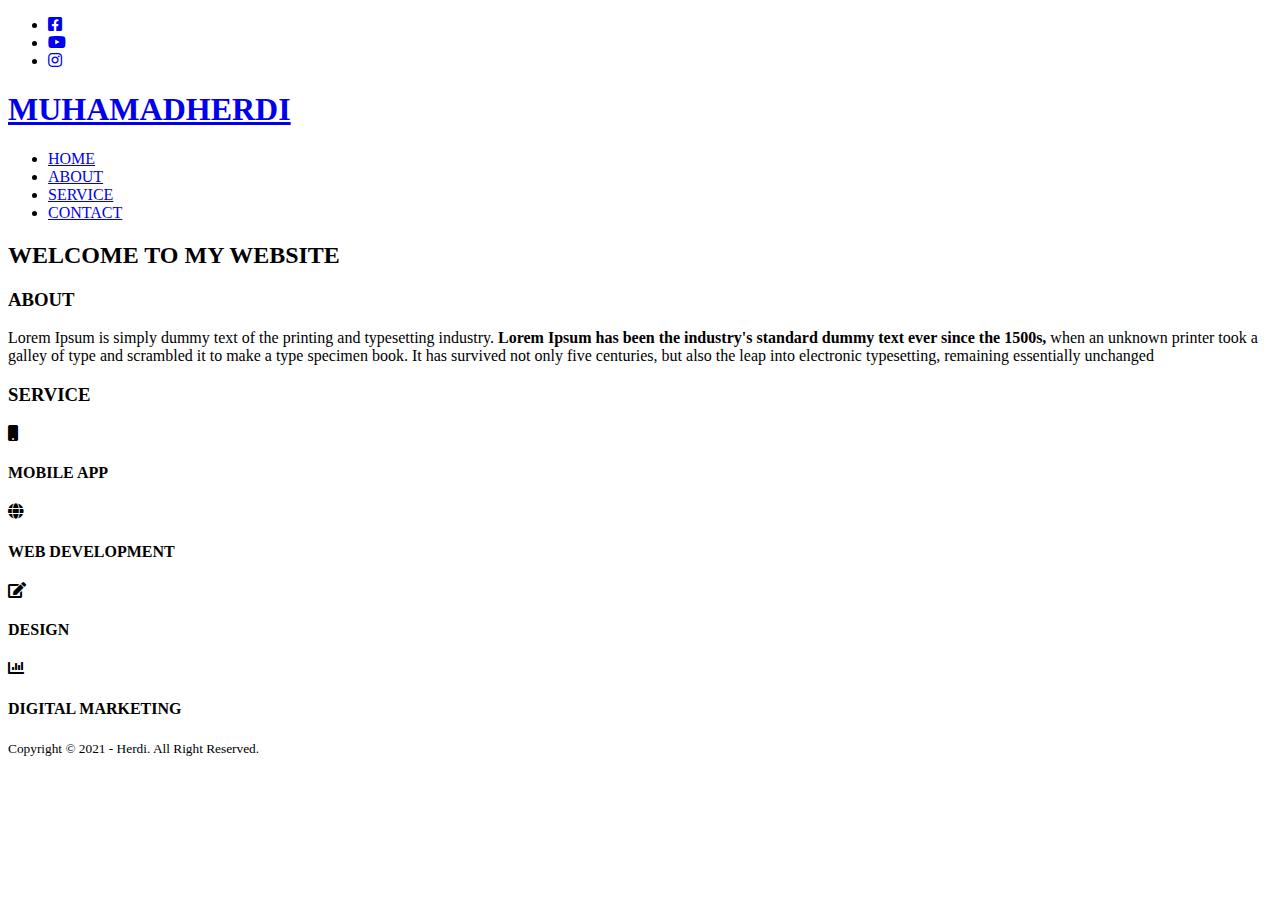
==== index.html @ 4c813f04 "Add files via upload" ====
<!DOCTYPE html>
<html>
<head>
	<meta charset="utf-8">
	<meta name="viewport" content="width=device-width, initial-scale=1">
	<title>Muhamad Herdi</title>
	<link rel="stylesheet" type="text/css" href="css/style.css">
	<link rel="stylesheet" type="text/css" href="https://cdnjs.cloudflare.com/ajax/libs/font-awesome/5.13.0/css/all.min.css">
	<script src="https://code.jquery.com/jquery-3.6.0.min.js" integrity="sha256-/xUj+3OJU5yExlq6GSYGSHk7tPXikynS7ogEvDej/m4=" crossorigin="anonymous"></script>
</head>
<body>
	<!-- loader -->
	<div class="bg-loader">
		<div class="loader"></div>
	</div>

	<!-- header -->
	<div class="medsos">
		<div class="container">
			<ul>
				<li><a href="#"><i class="fab fa-facebook-square"></i></a></li>
				<li><a href="#"><i class="fab fa-youtube"></i></a></li>
				<li><a href="#"><i class="fab fa-instagram"></i></a></li>
			</ul>
		</div>
	</div>
	<header>
		<div class="container">
			<h1><a href="index.html">MUHAMADHERDI</a></h1>
				<ul>
				<li class="active"><a href="index.html">HOME</a></li>
				<li><a href="about.html">ABOUT</a></li>
				<li><a href="service.html">SERVICE</a></li>
				<li><a href="contact.html">CONTACT</a></li>
			</ul>
		</div>
	</header>

	<!-- banner -->
	<section class="banner">
		<h2>WELCOME TO MY WEBSITE</h2>
	</section>

	<!-- about -->
	<section class="about">
		<div class="container">
			<h3>ABOUT</h3>
			<p>Lorem Ipsum is simply dummy text of the printing and typesetting industry. <strong>Lorem Ipsum has been the industry's standard dummy text ever since the 1500s,</strong> when an unknown printer took a galley of type and scrambled it to make a type specimen book. It has survived not only five centuries, but also the leap into electronic typesetting, remaining essentially unchanged</p>
		</div>
	</section>

	<!-- service -->
	<section class="service">
		<div class="container">
			<h3>SERVICE</h3>
			<div class="box">
				<div class="col-4">
					<div class="icon"><i class="fas fa-mobile"></i></div>
					<h4>MOBILE APP</h4>
				</div>
				<div class="col-4">
					<div class="icon"><i class="fas fa-globe"></i></div>
					<h4>WEB DEVELOPMENT</h4>
				</div>
				<div class="col-4">
					<div class="icon"><i class="fas fa-edit"></i></div>
					<h4>DESIGN</h4>
				</div>
				<div class="col-4">
					<div class="icon"><i class="fas fa-chart-bar"></i></div>
					<h4>DIGITAL MARKETING</h4>
				</div>
			</div>
		</div>
	</section>

	<!-- footer -->

	<footer>
		<div class="container">
			<small>Copyright &copy; 2021 - Herdi. All Right Reserved.</small>
		</div>
	</footer>


	<script type="text/javascript">
		$(document).ready(function(){
			$(".bg-loader").hide();
		})
	</script>
</body>
</html>
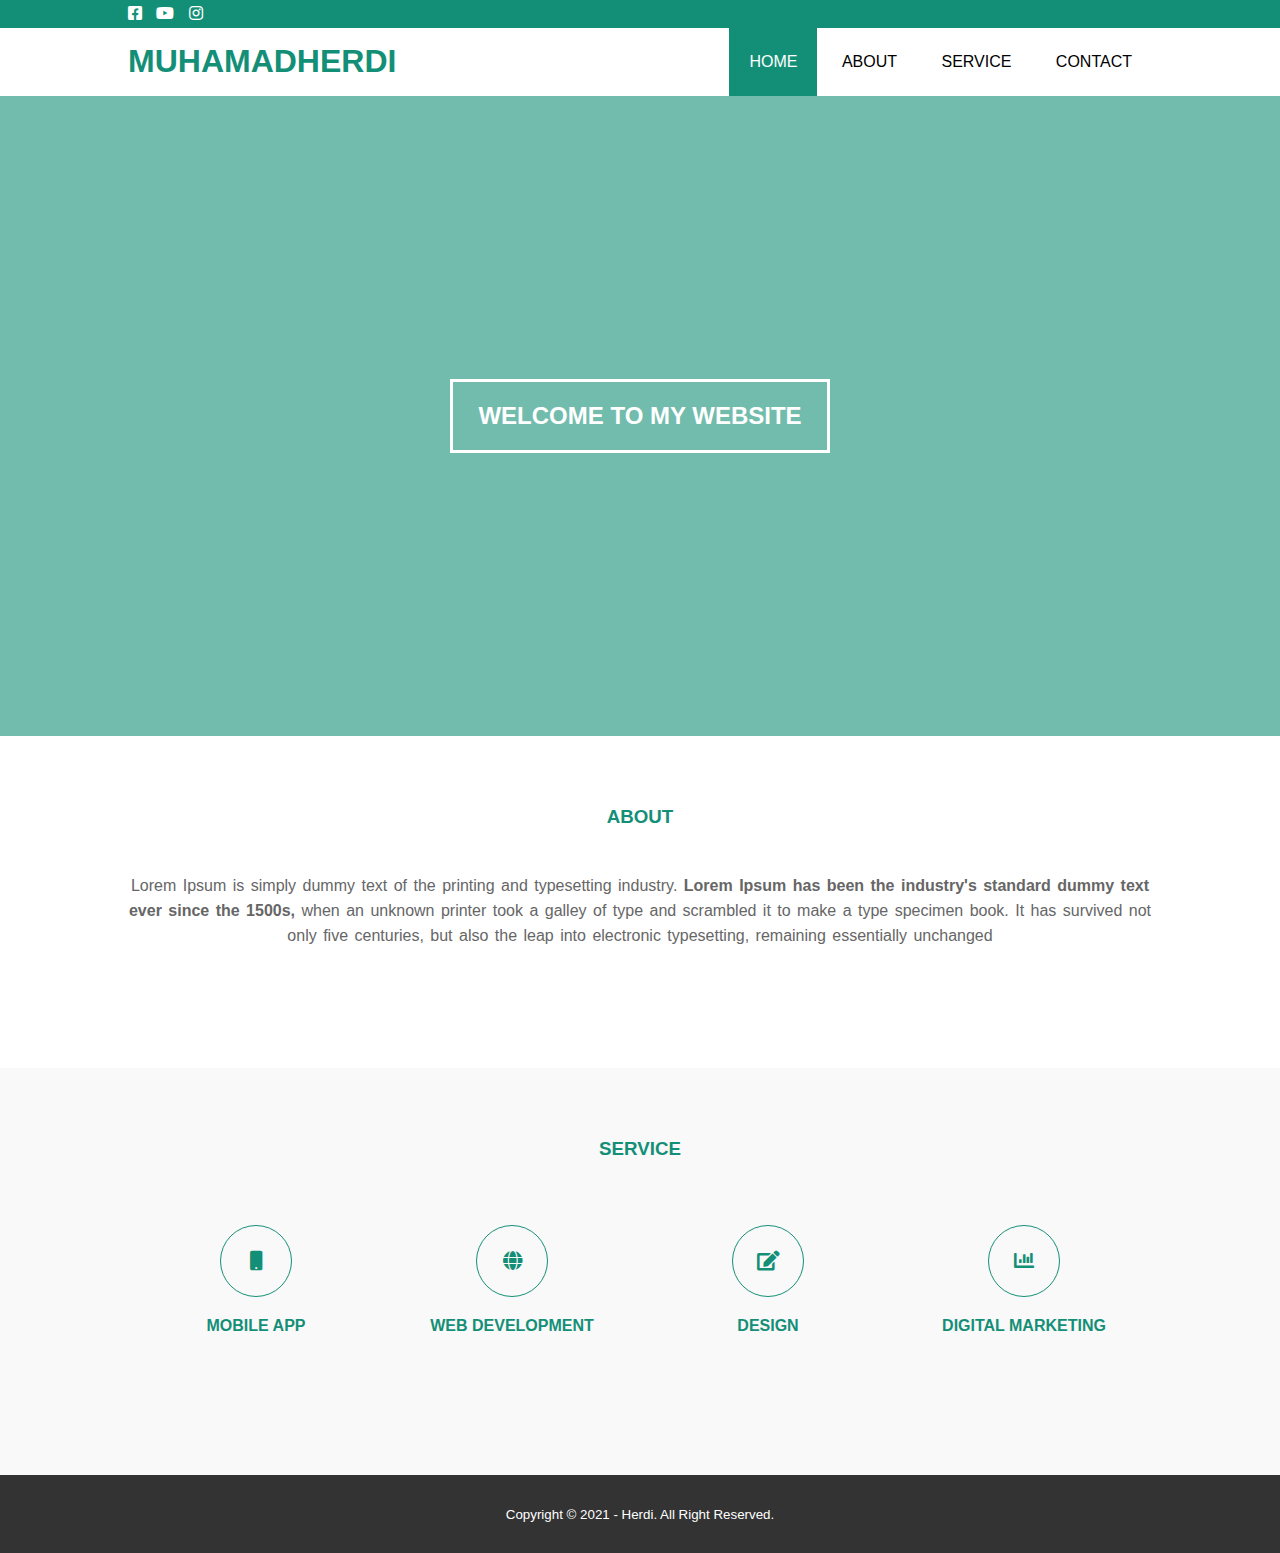
==== commit 3366140d: "Update index.html" ====
--- a/index.html
+++ b/index.html
@@ -4,7 +4,7 @@
 	<meta charset="utf-8">
 	<meta name="viewport" content="width=device-width, initial-scale=1">
 	<title>Muhamad Herdi</title>
-	<link rel="stylesheet" type="text/css" href="css/style.css">
+	<link rel="stylesheet" type="text/css" href="style.css">
 	<link rel="stylesheet" type="text/css" href="https://cdnjs.cloudflare.com/ajax/libs/font-awesome/5.13.0/css/all.min.css">
 	<script src="https://code.jquery.com/jquery-3.6.0.min.js" integrity="sha256-/xUj+3OJU5yExlq6GSYGSHk7tPXikynS7ogEvDej/m4=" crossorigin="anonymous"></script>
 </head>
@@ -89,4 +89,4 @@
 		})
 	</script>
 </body>
-</html>+</html>
--- a/style.css
+++ b/style.css
@@ -0,0 +1,180 @@
+* {
+	padding: 0;
+	margin: 0;
+	font-family: sans-serif;
+}
+a {
+	color: inherit;
+	text-decoration: none;
+}
+.medsos {
+	padding: 5px 0;
+	background-color: #148F77;
+}
+.medsos ul li {
+	display: inline-block;
+	color: #fff;
+	margin-right: 10px;
+}
+.container {
+	width: 80%;
+	margin: 0 auto;
+}
+.container:after {
+	content:'' ;
+	display: block;
+	clear: both;
+}
+header h1 {
+	float: left;
+	padding: 15px 0px;
+	color: #148F77;
+}
+header ul {
+	float: right;
+}
+header ul li {
+	display: inline-block;
+}
+header ul li a {
+	padding: 25px 20px;
+	display: inline-block;
+}
+header ul li a:hover {
+	background-color: #148F77;
+	color: #fff;
+}
+.active {
+	background-color: #148F77;
+	color: #fff;
+}
+.banner {
+	height: 60vh;
+	background-image: url('../img/banner.jpg');
+	position: relative;
+	display: flex;
+	justify-content: center;
+	align-items: center;
+}
+.banner:after {
+	content: '';
+	display: block;
+	position: absolute;
+	top: 0;
+	left: 0;
+	right: 0;
+	bottom: 0;
+	background-color: rgba(20, 143, 119, .6);
+}
+.banner h2 {
+	color: #fff;
+	z-index: 1;
+	padding: 20px 25px;
+	border: 3px solid #fff;
+}
+section {
+	padding: 50px 0px;
+}
+section h3 {
+	text-align: center;
+	padding: 20px 0;
+	color: #148F77;
+	margin-bottom: 25px;
+}
+.about,
+.service {
+	padding-bottom: 100px;
+}
+.about p {
+	color: #666;
+	word-spacing: 2px;
+	line-height: 25px;
+	margin-bottom: 20px;
+	text-align: center;
+}
+.service {
+	background-color: #f9f9f9;
+}
+.box {
+	color: #148F77;
+}
+.box:after {
+	content: '';
+	display: block;
+	clear: both;
+}
+.box .col-4 {
+	width: 25%;
+	padding: 20px;
+	box-sizing: border-box;
+	text-align: center;
+	float: left;
+}
+.icon {
+	width: 70px;
+	height: 70px;
+	border: 1px solid;
+	border-radius: 50%;
+	text-align: center;
+	line-height: 70px;
+	font-size: 20px;
+	margin: 0 auto;
+}
+.box .col-4 h4 {
+	margin: 20px 0;
+}
+footer {
+	padding: 30px 0;
+	background-color: #333;
+	color: #fff;
+	text-align: center;
+}
+.bg-loader {
+	background-color: #eee;
+	position: fixed;
+	top: 0;
+	left: 0;
+	right: 0;
+	bottom: 0;
+	z-index: 9999;
+	display: flex;
+	justify-content: center;
+	align-items: center;
+}
+.bg-loader .loader {
+	width: 100px;
+	height: 100px;
+	border: 3px solid #fff;
+	border-radius: 50%;
+	border-top-color: #148f77;
+	border-right-color: #148f77;
+	border-bottom-color: #148f77;
+	animation: puterin .5s linear infinite;
+}
+.label {
+	background-color: #148f77;
+	color: #fff;
+}
+@keyframes puterin {
+	100% {
+		transform: rotate(360deg);
+	}
+}
+@media screen and (max-width: 768px){
+	.container{
+		width: 90%;
+	}
+	header h1 {
+		text-align: center;
+		float: none;
+	}
+	header ul {
+		text-align: center;
+		float: none;
+	}
+	.box .col-4 {
+		width: 100%;
+		float: none;
+		margin-bottom: 20px;
+	}
+}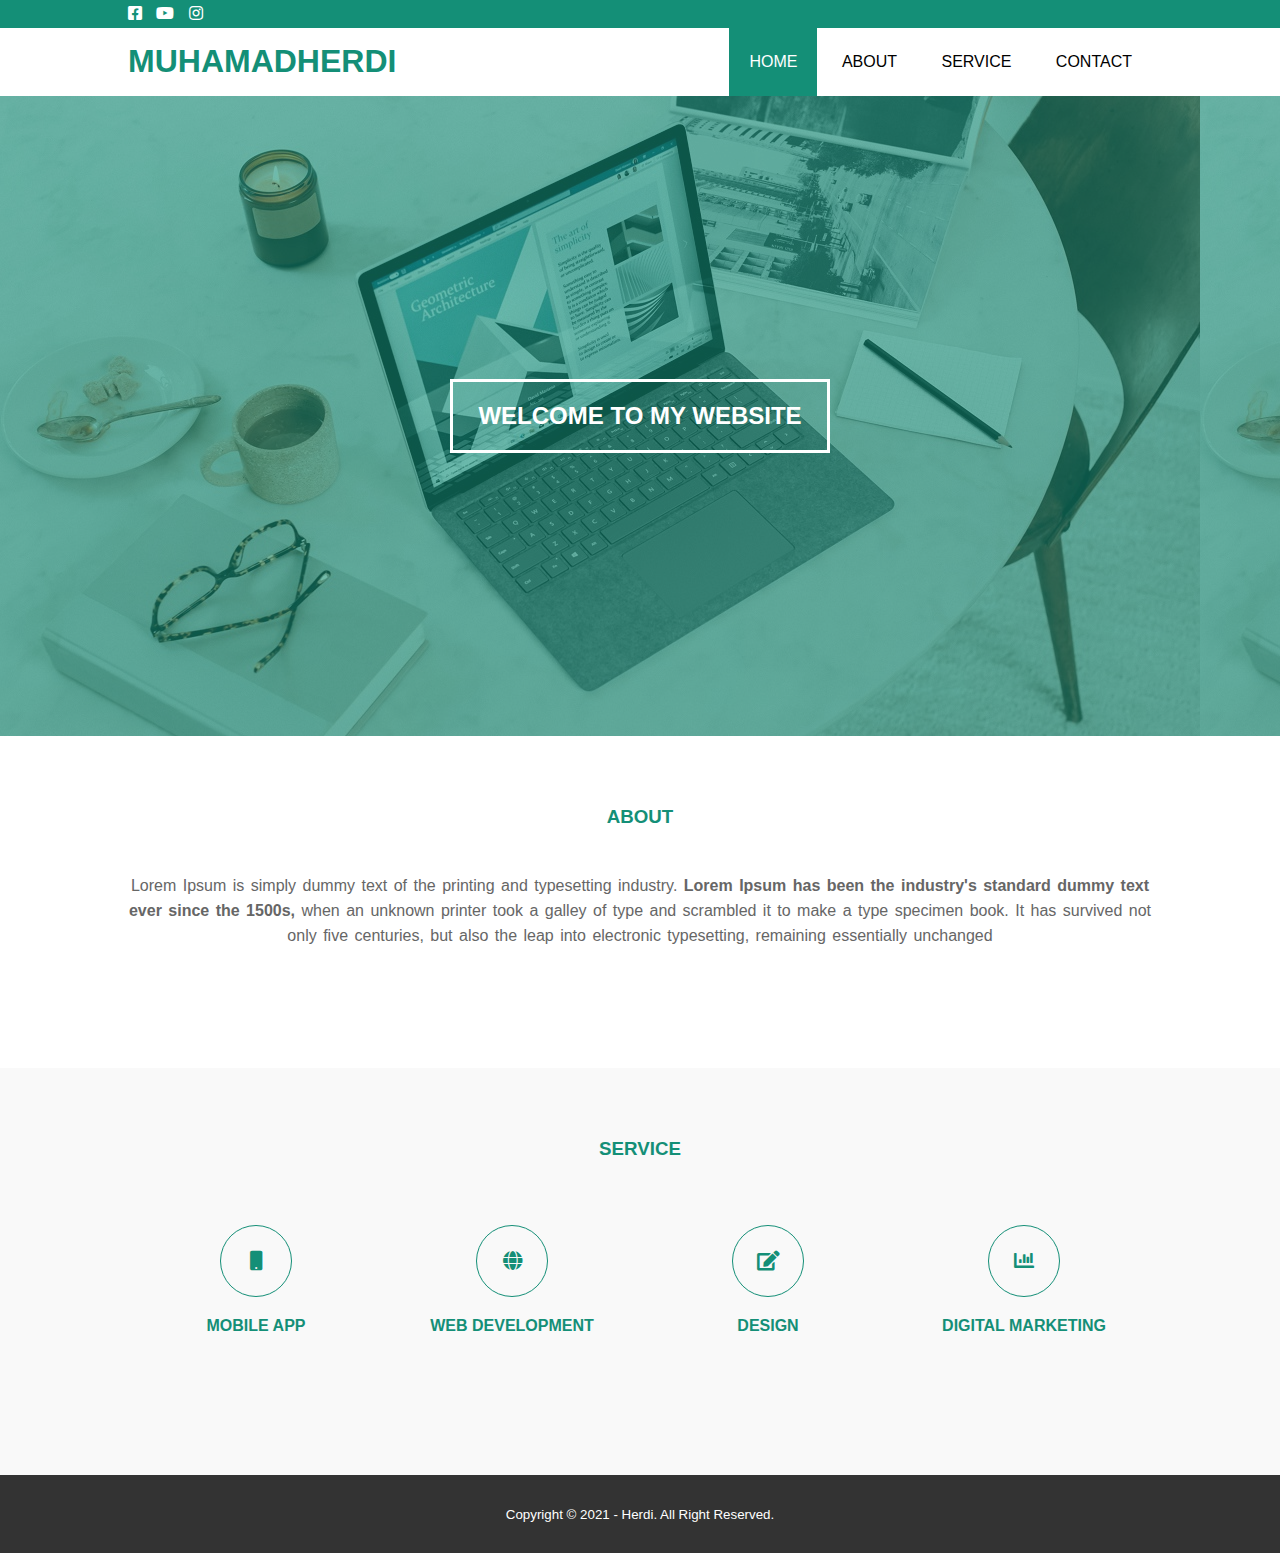
==== commit e539d2e0: "Update index.html" ====
--- a/index.html
+++ b/index.html
@@ -18,7 +18,7 @@
 	<div class="medsos">
 		<div class="container">
 			<ul>
-				<li><a href="#"><i class="fab fa-facebook-square"></i></a></li>
+				<li><a href="https://m.facebook.com/sark.sark.7161953"><i class="fab fa-facebook-square"></i></a></li>
 				<li><a href="#"><i class="fab fa-youtube"></i></a></li>
 				<li><a href="#"><i class="fab fa-instagram"></i></a></li>
 			</ul>
--- a/style.css
+++ b/style.css
@@ -50,7 +50,7 @@
 }
 .banner {
 	height: 60vh;
-	background-image: url('../img/banner.jpg');
+	background-image: url('banner.jpg');
 	position: relative;
 	display: flex;
 	justify-content: center;
@@ -177,4 +177,4 @@
 		float: none;
 		margin-bottom: 20px;
 	}
-}+}
